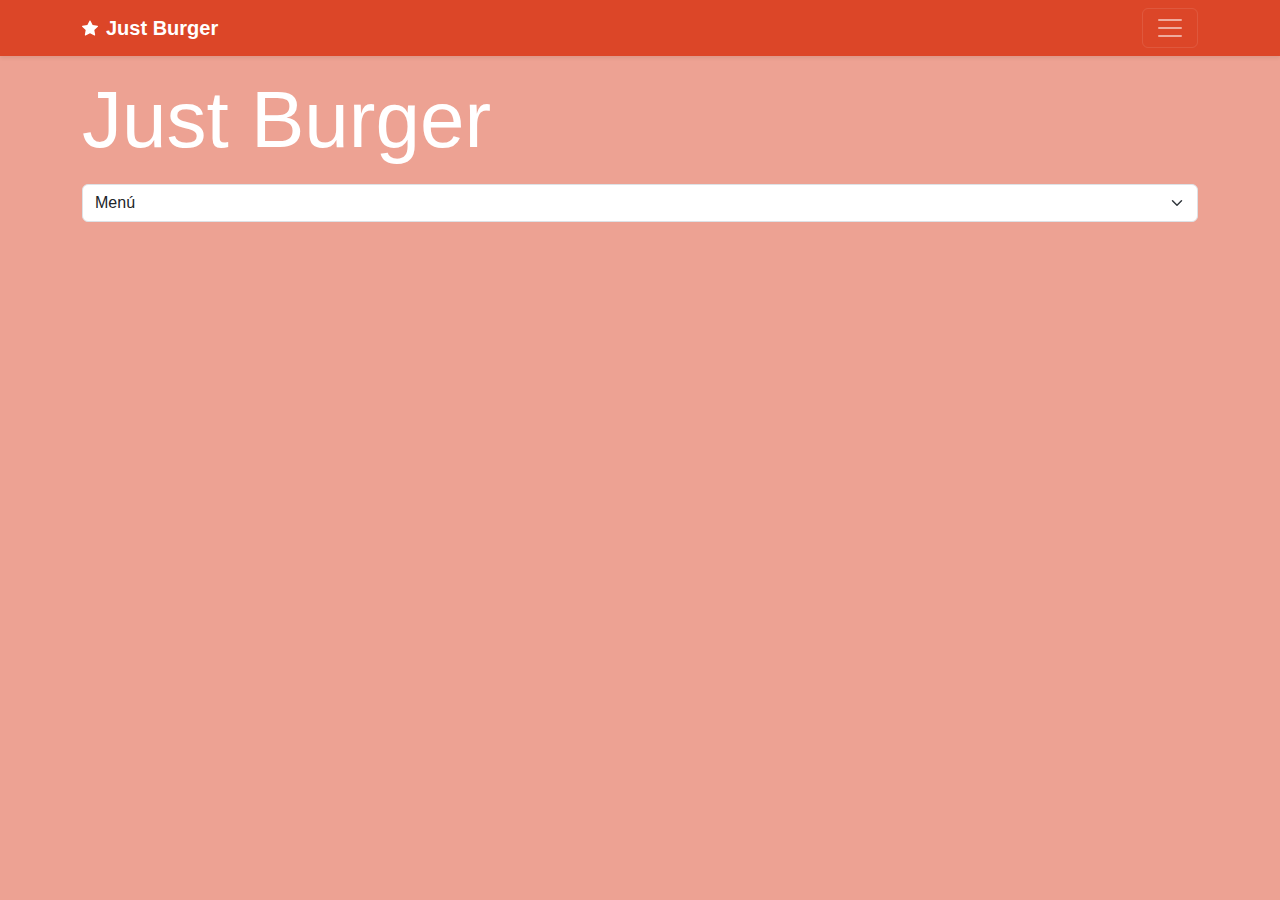
==== index.html @ d2395b63 "Add files via upload" ====
<!DOCTYPE html>
<html lang="es">
<head>
    <meta charset="utf-8" />
    <meta name="viewport" content="width=device-width, initial-scale=1" />
    <title>Just Burger</title> 
    <link href="https://cdn.jsdelivr.net/npm/bootstrap@5.3.3/dist/css/bootstrap.min.css" rel="stylesheet" integrity="sha384-QWTKZyjpPEjISv5WaRU9OFeRpok6YctnYmDr5pNlyT2bRjXh0JMhjY6hW+ALEwIH" crossorigin="anonymous" />
    <link href="style.css" rel="stylesheet"/>
</head>
<body class="text-bg-warning bg-opacity-50">
    <div class="collapse text-bg-warning" id="navbarHeader">
        <div class="container">
            <div class="row">
                <div class="col-sm-8 col-md-7 py-4">
                    <h4 class="text-white">¡Bienvenidos a Just Burger!🍔</h4> 
                    <p class="text-white">
                        Aquí, cada hamburguesa es una experiencia única. Nos especializamos en servir hamburguesas gourmet hechas con ingredientes frescos y de alta calidad, desde la carne jugosa hasta los vegetales recién cortados y los panes horneados localmente.
                    </p>
                </div>
                <div class="col-sm-4 offset-md-1 py-4">
                    <h4 class="text-white">Contacto</h4>
                    <ul class="list-unstyled">
                        <li><a href="https://www.ubereats.com/cl/brand-city/santiago-rm/just-burger?srsltid=AfmBOooZfd05DZMTONayXkDezrn98uxjdbjhj3KcJH8H1z5CHpoSy6dN" class="text-dark">UberEats</a></li>
                        <li><a href="https://www.instagram.com/justburgercl/" class="text-dark">Instagram</a></li>
                    </ul>
                </div>
            </div>
        </div>
    </div>
    <div class="navbar navbar-dark bg-warning shadow-sm">
        <div class="container">
            <a href="#" class="navbar-brand d-flex align-items-center">
                <svg xmlns="http://www.w3.org/2000/svg" width="16" height="16" fill="currentColor" class="bi bi-star-fill me-2" viewBox="0 0 16 16">
                    <path d="M3.612 15.443c-.386.198-.824-.149-.746-.592l.83-4.73L.173 6.765c-.329-.314-.158-.888.283-.95l4.898-.696L7.538.792c.197-.39.73-.39.927 0l2.184 4.327 4.898.696c.441.062.612.636.282.95l-3.522 3.356.83 4.73c.078.443-.36.79-.746.592L8 13.187l-4.389 2.256z"/>
                </svg>
                <strong>Just Burger</strong>
            </a>
            <button class="navbar-toggler" type="button" data-bs-toggle="collapse" data-bs-target="#navbarHeader" aria-controls="navbarHeader" aria-expanded="false" aria-label="Toggle navigation">
                <span class="navbar-toggler-icon"></span>
            </button>
        </div>
    </div>
    <header class="container">
        <h1 class="display-1 my-3 text-white"></h1>
        <select class="form-select my-3">
            <option value="todos">Menú</option>
            <option value="Hamburguesa">Hamburguesas</option>
            <option value="Papafritas">Papas Fritas</option>
        </select>
    </header>
    <div class="container text-center">
        <main class="row row-cols-2 row-cols-sm-3 row-cols-md-4 row-cols-lg-6 align-items-stretch"></main>
    </div>

    <script src="https://cdn.jsdelivr.net/npm/bootstrap@5.3.3/dist/js/bootstrap.bundle.min.js" integrity="sha384-YvpcrYf0tY3lHB60NNkmXc5s9fDVZLESaAA55NDzOxhy9GkcIdslK1eN7N6jIeHz" crossorigin="anonymous"></script>
    <script>
        const nombre = "Just Burger";
        const autoria = document.querySelector("h1");
        autoria.innerHTML = nombre;

        const principal = document.querySelector("main");
        const seleccion = document.querySelector("select");

        async function astros() {
            const consulta = await fetch("https://raw.githubusercontent.com/marrieta1/Prueba3/refs/heads/main/datos.json");
            const data = await consulta.json();
            console.log(data);

            data.forEach((d, i) => {
                principal.innerHTML += `
                    <div class="${d.signo} col mb-3">
                        <div class="card h-100 text-bg-warning shadow-sm">
                            <img src="${d.foto}" class="card-img-top" alt="${d.fecha}">
                            <div class="card-body"> 
                                <p class="card-text">
                                    <a href="single.html?data=${i}" class="link-light link-offset-2 link-offset-3-hover link-underline link-underline-opacity-0 link-underline-opacity-75-hover stretched-link">${d.nombre}</a>
                                </p>
                                <div class="d-flex justify-content-between align-items-center">
                                    <small class="text-body-secondary">${d.signo}</small> 
                                    <small class="text-body-secondary">${d.tipo}</small>
                                </div>
                            </div>
                        </div>
                    </div>`;
            });

            seleccionables();
        }

        astros().catch((error) => console.error(error));

        let valor;

        function seleccionables() {
            seleccion.addEventListener("change", (e) => {
                document.querySelectorAll(".col").forEach((t) => t.classList.add("d-none"));
                valor = e.target.value;
                if (valor !== "todos") {
                    document.querySelectorAll(`.${valor}`).forEach((t) => t.classList.remove("d-none"));
                } else {
                    document.querySelectorAll(".col").forEach((t) => t.classList.remove("d-none"));
                }
            });
        }
    </script>
</body>
</html>
---- style.css ----
@import url('https://fonts.googleapis.com/css2?family=Poppins:ital,wght@0,100;0,200;0,300;0,400;0,500;0,600;0,700;0,800;0,900;1,100;1,200;1,300;1,400;1,500;1,600;1,700;1,800;1,900&display=swap');
:root,
[data-bs-theme=light] {
  --bs-warning-rgb: 220,70,40;
  --bs-font-sans-serif:"Helvetica", sans-serif;
  --bs-body-font-family: var(--bs-font-sans-serif);
}
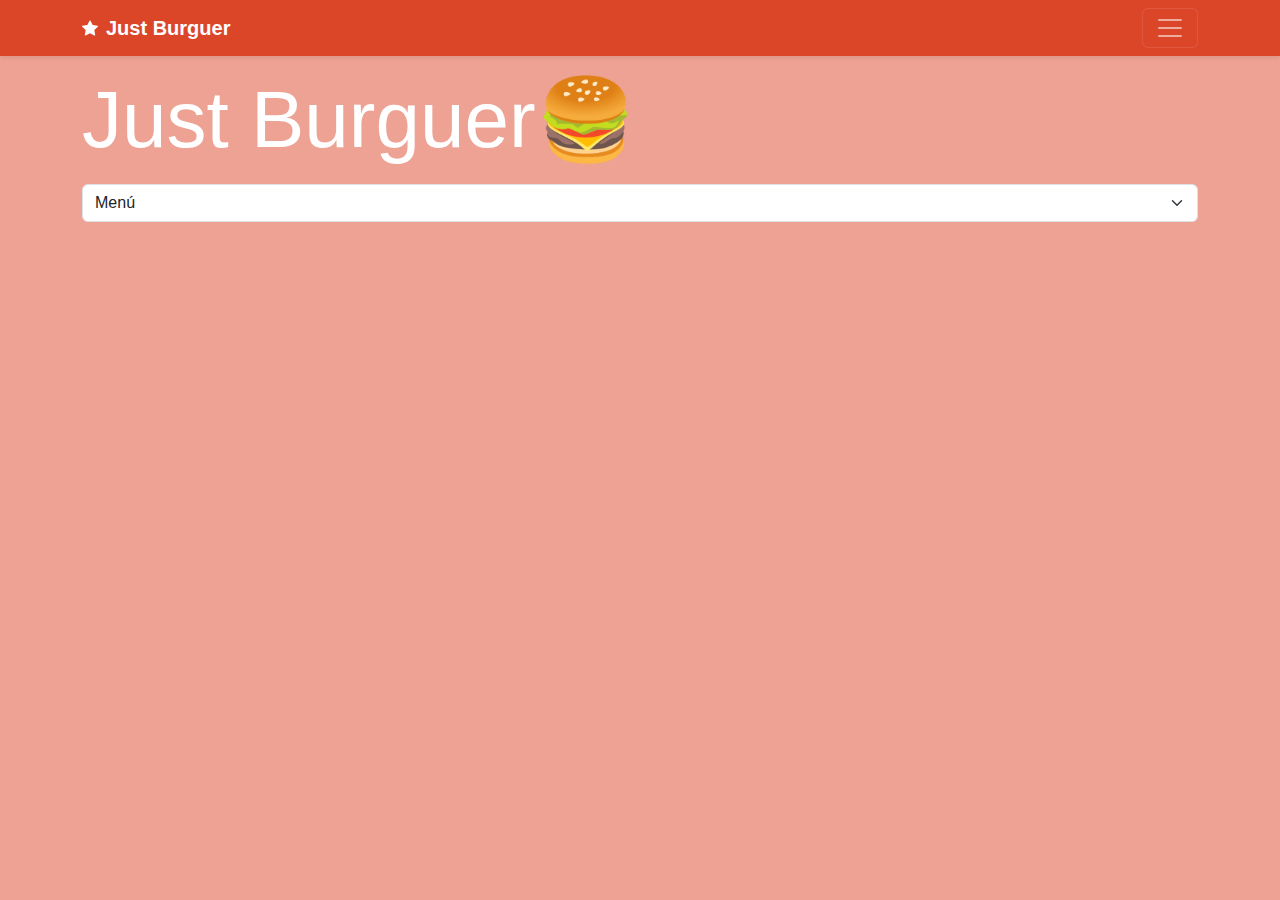
==== commit b95e40f9: "index.html" ====
--- a/index.html
+++ b/index.html
@@ -1,108 +1,129 @@
 <!DOCTYPE html>
 <html lang="es">
-<head>
-    <meta charset="utf-8" />
-    <meta name="viewport" content="width=device-width, initial-scale=1" />
-    <title>Just Burger</title> 
-    <link href="https://cdn.jsdelivr.net/npm/bootstrap@5.3.3/dist/css/bootstrap.min.css" rel="stylesheet" integrity="sha384-QWTKZyjpPEjISv5WaRU9OFeRpok6YctnYmDr5pNlyT2bRjXh0JMhjY6hW+ALEwIH" crossorigin="anonymous" />
-    <link href="style.css" rel="stylesheet"/>
-</head>
-<body class="text-bg-warning bg-opacity-50">
-    <div class="collapse text-bg-warning" id="navbarHeader">
-        <div class="container">
-            <div class="row">
-                <div class="col-sm-8 col-md-7 py-4">
-                    <h4 class="text-white">¡Bienvenidos a Just Burger!🍔</h4> 
-                    <p class="text-white">
-                        Aquí, cada hamburguesa es una experiencia única. Nos especializamos en servir hamburguesas gourmet hechas con ingredientes frescos y de alta calidad, desde la carne jugosa hasta los vegetales recién cortados y los panes horneados localmente.
-                    </p>
-                </div>
-                <div class="col-sm-4 offset-md-1 py-4">
-                    <h4 class="text-white">Contacto</h4>
-                    <ul class="list-unstyled">
-                        <li><a href="https://www.ubereats.com/cl/brand-city/santiago-rm/just-burger?srsltid=AfmBOooZfd05DZMTONayXkDezrn98uxjdbjhj3KcJH8H1z5CHpoSy6dN" class="text-dark">UberEats</a></li>
-                        <li><a href="https://www.instagram.com/justburgercl/" class="text-dark">Instagram</a></li>
-                    </ul>
+    <head>
+        <meta charset="utf-8" />
+        <meta name="viewport" content="width=device-width, initial-scale=1" />
+        <title>Just Burguer</title> 
+        <link href="https://cdn.jsdelivr.net/npm/bootstrap@5.3.3/dist/css/bootstrap.min.css" rel="stylesheet" integrity="sha384-QWTKZyjpPEjISv5WaRU9OFeRpok6YctnYmDr5pNlyT2bRjXh0JMhjY6hW+ALEwIH" crossorigin="anonymous" />
+        <link href="style.css" rel="stylesheet"/>
+
+    </head>
+    <body class="text-bg-warning bg-opacity-50">
+        <div class="collapse text-bg-warning" id="navbarHeader">
+            <div class="container">
+                <div class="row">
+                    <div class="col-sm-8 col-md-7 py-4">
+                        <h4 class="text-white">¡Bienvenidos a Just Burger!🍔</h4> 
+                        <p class="text-white">
+                            Aquí, cada hamburguesa es una experiencia única. Nos especializamos en servir hamburguesas gourmet hechas con ingredientes frescos y de alta calidad, desde la carne jugosa hasta los vegetales recién cortados y los panes horneados localmente.
+                        </p>
+                    </div>
+
+                    <div class="col-sm-4 offset-md-1 py-4">
+                        <h4 class="text-white">Contacto</h4>
+
+                        <ul class="list-unstyled">
+                            <li><a href="https://www.ubereats.com/cl/brand-city/santiago-rm/just-burger/" target="_blank" class="text-white">Uber Eats</a></li>
+                            <li><a href="https://www.instagram.com/justburgercl/" class="text-white">Instagram</a></li>
+                        </ul>
+                    </div>
                 </div>
             </div>
         </div>
-    </div>
-    <div class="navbar navbar-dark bg-warning shadow-sm">
-        <div class="container">
-            <a href="#" class="navbar-brand d-flex align-items-center">
-                <svg xmlns="http://www.w3.org/2000/svg" width="16" height="16" fill="currentColor" class="bi bi-star-fill me-2" viewBox="0 0 16 16">
-                    <path d="M3.612 15.443c-.386.198-.824-.149-.746-.592l.83-4.73L.173 6.765c-.329-.314-.158-.888.283-.95l4.898-.696L7.538.792c.197-.39.73-.39.927 0l2.184 4.327 4.898.696c.441.062.612.636.282.95l-3.522 3.356.83 4.73c.078.443-.36.79-.746.592L8 13.187l-4.389 2.256z"/>
-                </svg>
-                <strong>Just Burger</strong>
-            </a>
-            <button class="navbar-toggler" type="button" data-bs-toggle="collapse" data-bs-target="#navbarHeader" aria-controls="navbarHeader" aria-expanded="false" aria-label="Toggle navigation">
-                <span class="navbar-toggler-icon"></span>
-            </button>
+        <div class="navbar navbar-dark bg-warning shadow-sm">
+            <div class="container">
+                <a href="#" class="navbar-brand d-flex align-items-center">
+                    <svg xmlns="http://www.w3.org/2000/svg" width="16" height="16" fill="currentColor" class="bi bi-star-fill me-2" viewBox="0 0 16 16">
+                        <path
+                            d="M3.612 15.443c-.386.198-.824-.149-.746-.592l.83-4.73L.173 6.765c-.329-.314-.158-.888.283-.95l4.898-.696L7.538.792c.197-.39.73-.39.927 0l2.184 4.327 4.898.696c.441.062.612.636.282.95l-3.522 3.356.83 4.73c.078.443-.36.79-.746.592L8 13.187l-4.389 2.256z"
+                        />
+                    </svg>
+                    <strong>Just Burguer</strong>
+                </a>
+                <button class="navbar-toggler" type="button" data-bs-toggle="collapse" data-bs-target="#navbarHeader" aria-controls="navbarHeader" aria-expanded="false" aria-label="Toggle navigation">
+                    <span class="navbar-toggler-icon"></span>
+                </button>
+            </div>
         </div>
-    </div>
-    <header class="container">
-        <h1 class="display-1 my-3 text-white"></h1>
-        <select class="form-select my-3">
-            <option value="todos">Menú</option>
-            <option value="Hamburguesa">Hamburguesas</option>
-            <option value="Papafritas">Papas Fritas</option>
-        </select>
-    </header>
-    <div class="container text-center">
-        <main class="row row-cols-2 row-cols-sm-3 row-cols-md-4 row-cols-lg-6 align-items-stretch"></main>
-    </div>
 
-    <script src="https://cdn.jsdelivr.net/npm/bootstrap@5.3.3/dist/js/bootstrap.bundle.min.js" integrity="sha384-YvpcrYf0tY3lHB60NNkmXc5s9fDVZLESaAA55NDzOxhy9GkcIdslK1eN7N6jIeHz" crossorigin="anonymous"></script>
-    <script>
-        const nombre = "Just Burger";
-        const autoria = document.querySelector("h1");
-        autoria.innerHTML = nombre;
+        <header class="container">
+            <h1 class="display-1 my-3 text-white"></h1>
+            <select class="form-select my-3">
+                <option value="todos">Menú</option>
+                <option value="Hamburguesa">Hamburguesas</option>
+                <option value="Papas Fritas">Papas Fritas</option>
+            </select>
 
-        const principal = document.querySelector("main");
-        const seleccion = document.querySelector("select");
+            
+        </header>
+        <div class="container text-center">
+            <main class="row row-cols-2 row-cols-sm-3 row-cols-md-4 row-cols-lg-6 align-items-stretch"></main>
+        </div>
 
-        async function astros() {
-            const consulta = await fetch("https://raw.githubusercontent.com/marrieta1/Prueba3/refs/heads/main/datos.json");
-            const data = await consulta.json();
-            console.log(data);
+        <script src="https://cdn.jsdelivr.net/npm/bootstrap@5.3.3/dist/js/bootstrap.bundle.min.js" integrity="sha384-YvpcrYf0tY3lHB60NNkmXc5s9fDVZLESaAA55NDzOxhy9GkcIdslK1eN7N6jIeHz" crossorigin="anonymous"></script>
 
-            data.forEach((d, i) => {
-                principal.innerHTML += `
-                    <div class="${d.signo} col mb-3">
-                        <div class="card h-100 text-bg-warning shadow-sm">
+        <script>
+            //unas variables que no varían, que son constantes:
+
+            const nombre = "Just Burguer🍔";
+
+            const autoria = document.querySelector("h1");
+
+            autoria.innerHTML = nombre;
+
+            const principal = document.querySelector("main");
+
+            const seleccion = document.querySelector("select");
+
+            //acá voy por el JSON
+
+            async function astros() {
+                const consulta = await fetch("https://raw.githubusercontent.com/marrieta1/Prueba3/refs/heads/main/datos.json");
+                const data = await consulta.json();
+                console.log(data);
+
+                data.forEach(
+                    (d, i) =>
+                        (principal.innerHTML += `
+                            <div class="${d.signo} col mb-3">
+                            <div class="card h-100 text-bg-warning shadow-sm">
                             <img src="${d.foto}" class="card-img-top" alt="${d.fecha}">
                             <div class="card-body"> 
-                                <p class="card-text">
-                                    <a href="single.html?data=${i}" class="link-light link-offset-2 link-offset-3-hover link-underline link-underline-opacity-0 link-underline-opacity-75-hover stretched-link">${d.nombre}</a>
-                                </p>
-                                <div class="d-flex justify-content-between align-items-center">
-                                    <small class="text-body-secondary">${d.signo}</small> 
-                                    <small class="text-body-secondary">${d.tipo}</small>
-                                </div>
-                            </div>
-                        </div>
-                    </div>`;
-            });
+                            <p class="card-text">
+                            <a href="single.html?data=${i}" class="link-light link-offset-2 link-offset-3-hover link-underline link-underline-opacity-0 link-underline-opacity-75-hover stretched-link">${d.nombre}
+                    </a>
+                    </p>
+                    <div class="d-flex justify-content-between align-items-center">
 
-            seleccionables();
-        }
+                 <small class="text-body-secondary">${d.signo}</small> 
+            
+                <small class="text-body-secondary">${d.fecha}</small>
+                </div>
+                </div>
+                </div>
+                </div>`));
 
-        astros().catch((error) => console.error(error));
+                seleccionables();
+            }
 
-        let valor;
+            astros().catch((error) => console.error(error));
 
-        function seleccionables() {
-            seleccion.addEventListener("change", (e) => {
-                document.querySelectorAll(".col").forEach((t) => t.classList.add("d-none"));
-                valor = e.target.value;
-                if (valor !== "todos") {
-                    document.querySelectorAll(`.${valor}`).forEach((t) => t.classList.remove("d-none"));
-                } else {
-                    document.querySelectorAll(".col").forEach((t) => t.classList.remove("d-none"));
-                }
-            });
-        }
-    </script>
-</body>
+            //lo que sigue es una función que ejecuto dentro de astros()
+
+            var valor;
+
+            function seleccionables() {
+                seleccion.addEventListener("change", (e) => {
+                    document.querySelectorAll(".col").forEach((t) => t.classList.add("d-none"));
+                    valor = e.target.value;
+                    if (valor !== "todos") {
+                        document.querySelectorAll(`.${valor}`).forEach((t) => t.classList.remove("d-none"));
+                    } else {
+                        document.querySelectorAll("div").forEach((t) => t.classList.remove("d-none"));
+                    }
+                });
+            }
+        </script>
+    </body>
 </html>
 
